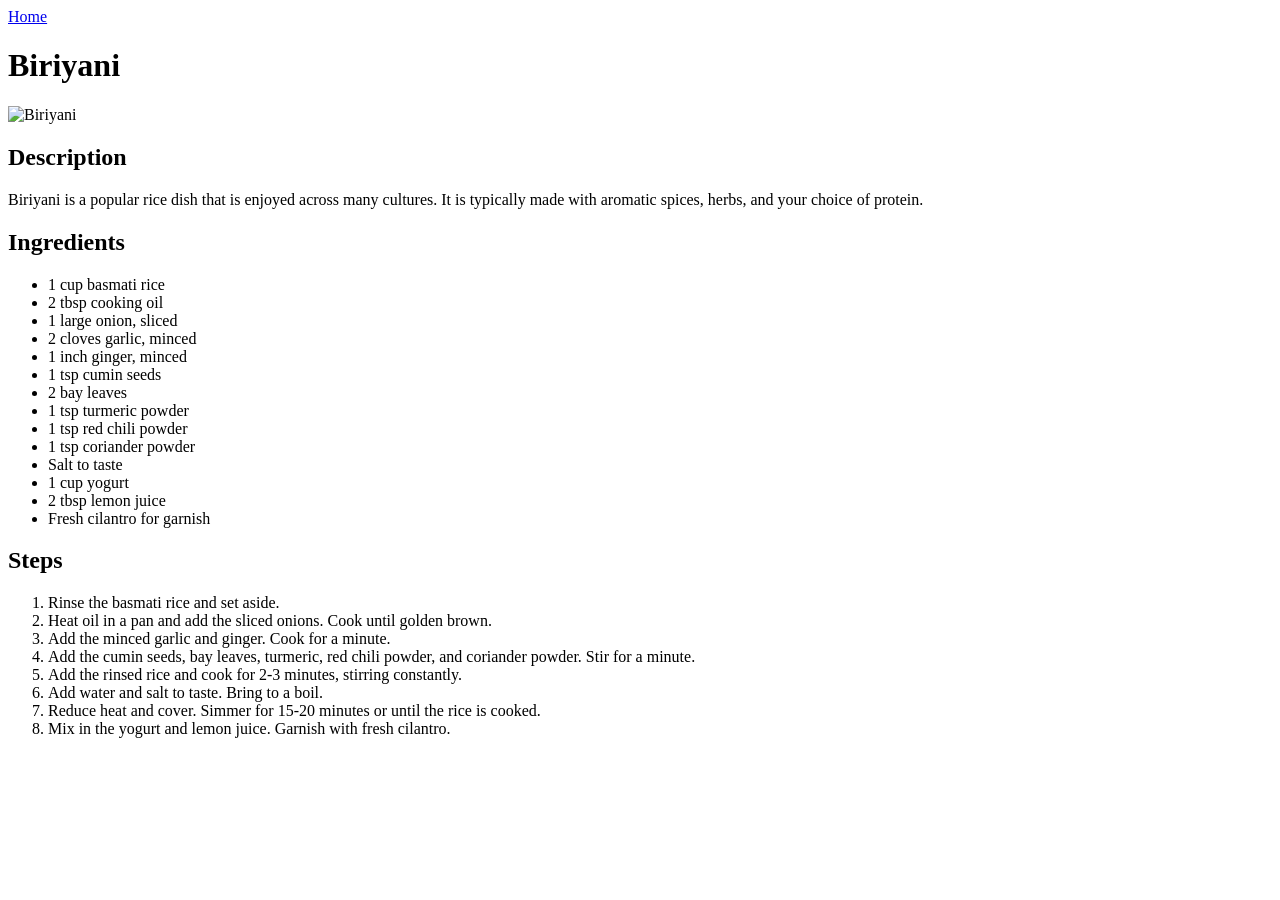
==== recipes/biriyani.html @ edf5e05f "First Odin Project" ====
<!DOCTYPE html>
<html lang="en">
<head>
    <meta charset="UTF-8">
    <meta name="viewport" content="width=device-width, initial-scale=1.0">
    <title>Biriyani</title>
</head>
<body>
    <a href="../index.html">Home</a>
    <h1>Biriyani</h1>
    <img src="https://images.unsplash.com/photo-1641893728260-19493532d6b9?q=80&w=2211&auto=format&fit=crop&ixlib=rb-4.1.0&ixid=NHwxMjA3fDA%3D" alt="Biriyani" width="600">
    <h2>Description</h2>
    <p>Biriyani is a popular rice dish that is enjoyed across many cultures. It is typically made with aromatic spices, herbs, and your choice of protein.</p>
    <h2>Ingredients</h2>
    <ul>
        <li>1 cup basmati rice</li>
        <li>2 tbsp cooking oil</li>
        <li>1 large onion, sliced</li>
        <li>2 cloves garlic, minced</li>
        <li>1 inch ginger, minced</li>
        <li>1 tsp cumin seeds</li>
        <li>2 bay leaves</li>
        <li>1 tsp turmeric powder</li>
        <li>1 tsp red chili powder</li>
        <li>1 tsp coriander powder</li>
        <li>Salt to taste</li>
        <li>1 cup yogurt</li>
        <li>2 tbsp lemon juice</li>
        <li>Fresh cilantro for garnish</li>
    </ul>
    <h2>Steps</h2>
    <ol>
        <li>Rinse the basmati rice and set aside.</li>
        <li>Heat oil in a pan and add the sliced onions. Cook until golden brown.</li>
        <li>Add the minced garlic and ginger. Cook for a minute.</li>
        <li>Add the cumin seeds, bay leaves, turmeric, red chili powder, and coriander powder. Stir for a minute.</li>
        <li>Add the rinsed rice and cook for 2-3 minutes, stirring constantly.</li>
        <li>Add water and salt to taste. Bring to a boil.</li>
        <li>Reduce heat and cover. Simmer for 15-20 minutes or until the rice is cooked.</li>
        <li>Mix in the yogurt and lemon juice. Garnish with fresh cilantro.</li>
    </ol>
    
</body>
</html>
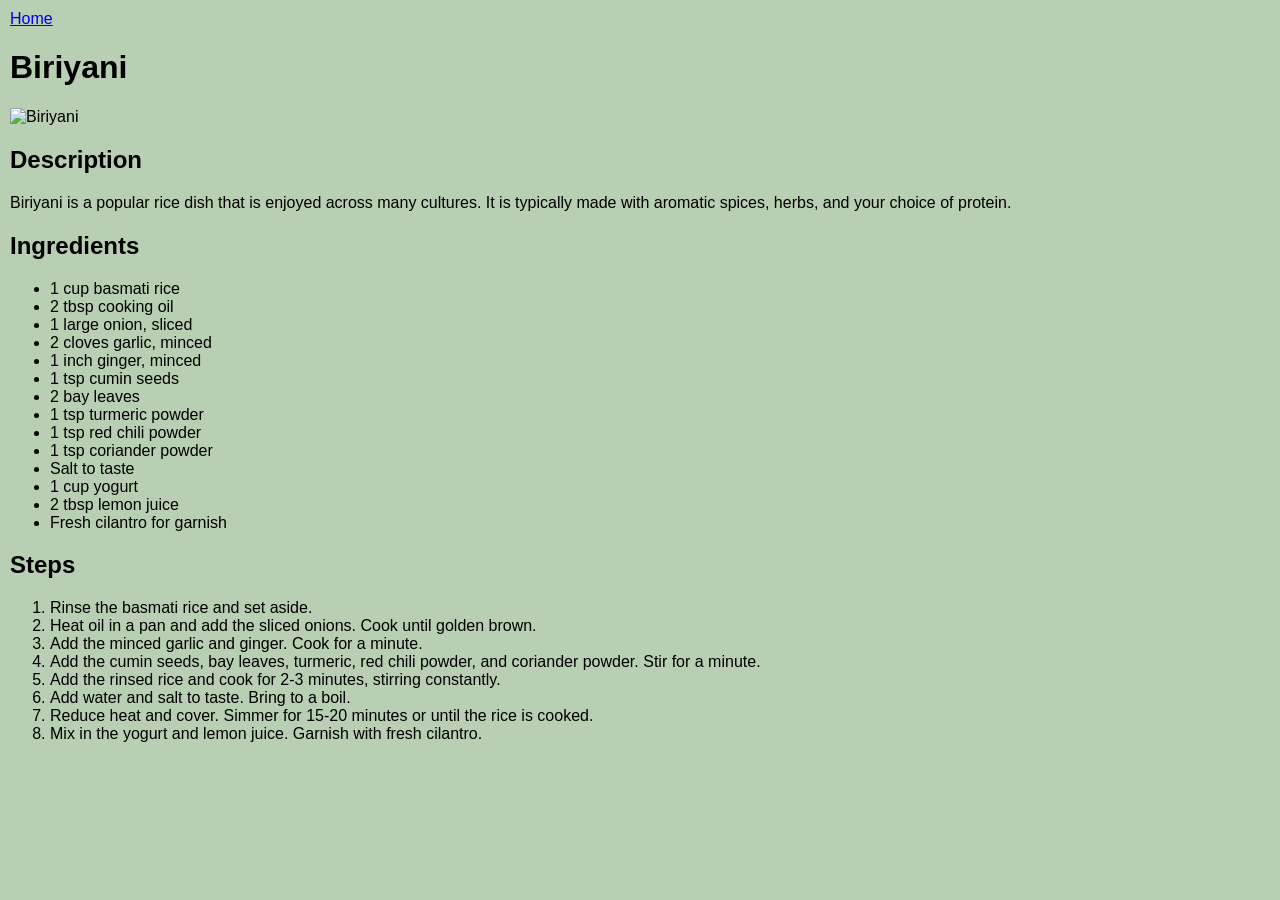
==== commit f392fed0: "Add CSS for website" ====
--- a/recipes/biriyani.html
+++ b/recipes/biriyani.html
@@ -4,6 +4,7 @@
     <meta charset="UTF-8">
     <meta name="viewport" content="width=device-width, initial-scale=1.0">
     <title>Biriyani</title>
+    <link rel="stylesheet" href="../styles.css">
 </head>
 <body>
     <a href="../index.html">Home</a>
--- a/styles.css
+++ b/styles.css
@@ -0,0 +1,6 @@
+body {
+    font-family:Arial, Helvetica, sans-serif;
+    margin: 0;
+    padding: 10px;
+    background-color: #B8CFB3;
+}
